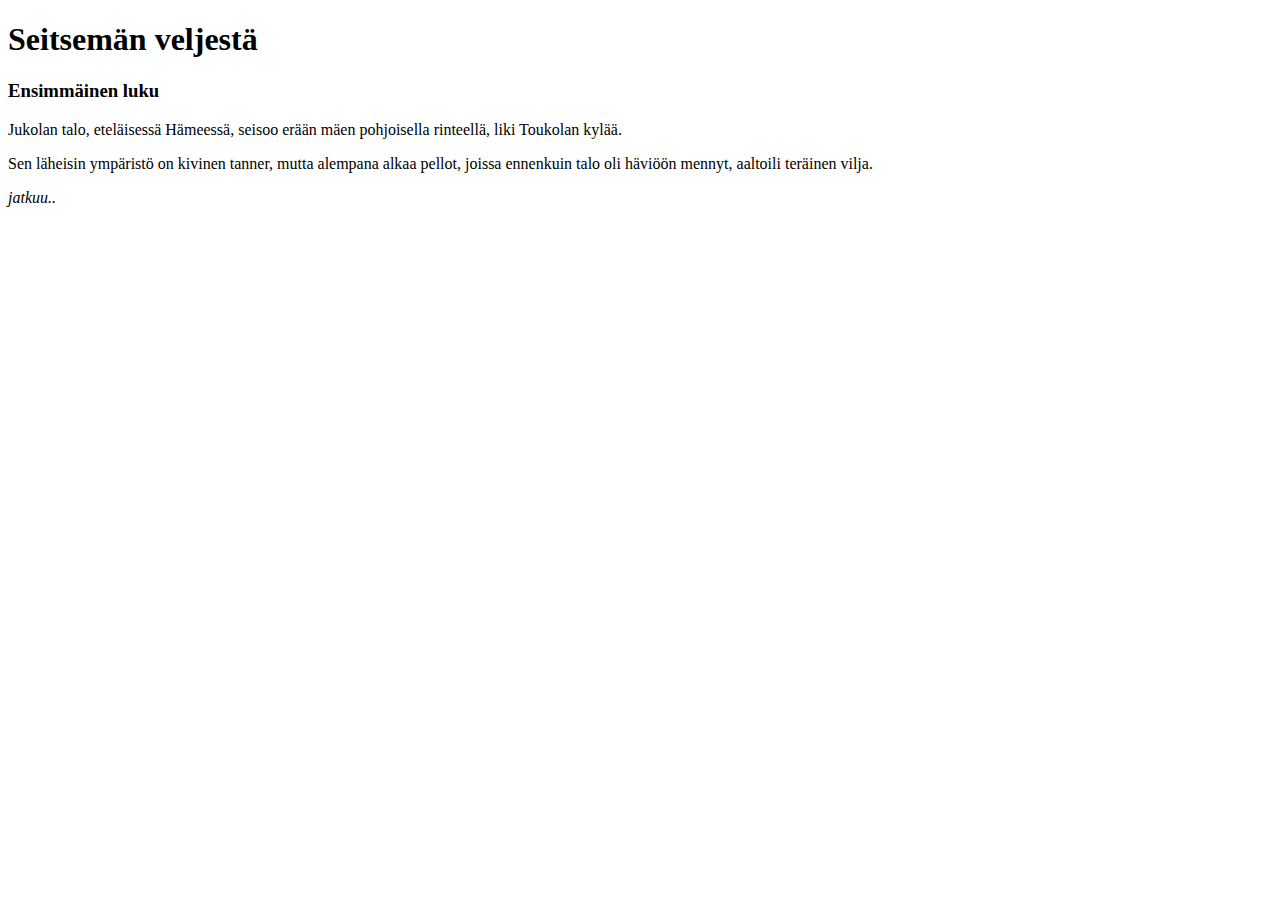
==== index.html @ 10a3a089 "Osa 3. Toinen tehtävä" ====
<!DOCTYPE html>
<html>

<head>
  <meta charset="utf-8">
  <title>Lapio website</title>
</head>

<body>
  <!--Tee tehtävät tänne-->
<b><h1>Seitsemän veljestä</b></h1>
<h3>Ensimmäinen luku</h3>

<p>Jukolan talo, eteläisessä Hämeessä, seisoo erään mäen pohjoisella rinteellä, liki Toukolan kylää.</p>

<p>Sen läheisin ympäristö on kivinen tanner, mutta alempana alkaa pellot, joissa ennenkuin talo oli häviöön mennyt, aaltoili teräinen vilja.</p>
<i><p>jatkuu..</p></i>

</body>

</html>
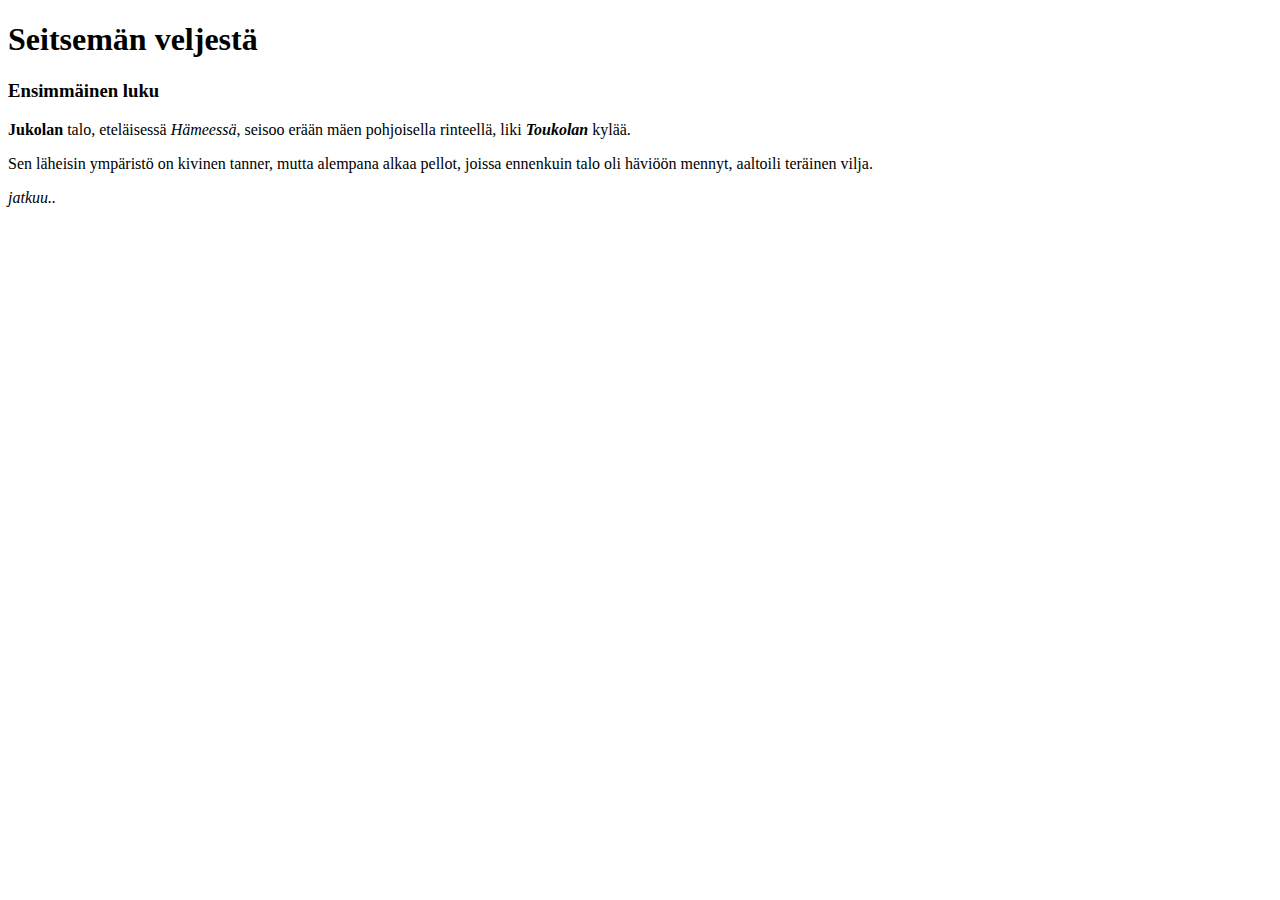
==== commit 780274d7: "Osa 3. Kolmas tehtävä" ====
--- a/index.html
+++ b/index.html
@@ -8,10 +8,10 @@
 
 <body>
   <!--Tee tehtävät tänne-->
-<b><h1>Seitsemän veljestä</b></h1>
+<h1><b>Seitsemän veljestä</b></h1>
 <h3>Ensimmäinen luku</h3>
 
-<p>Jukolan talo, eteläisessä Hämeessä, seisoo erään mäen pohjoisella rinteellä, liki Toukolan kylää.</p>
+<p><b>Jukolan</b> talo, eteläisessä <i>Hämeessä</i>, seisoo erään mäen pohjoisella rinteellä, liki <i><b>Toukolan</b></i> kylää.</p>
 
 <p>Sen läheisin ympäristö on kivinen tanner, mutta alempana alkaa pellot, joissa ennenkuin talo oli häviöön mennyt, aaltoili teräinen vilja.</p>
 <i><p>jatkuu..</p></i>
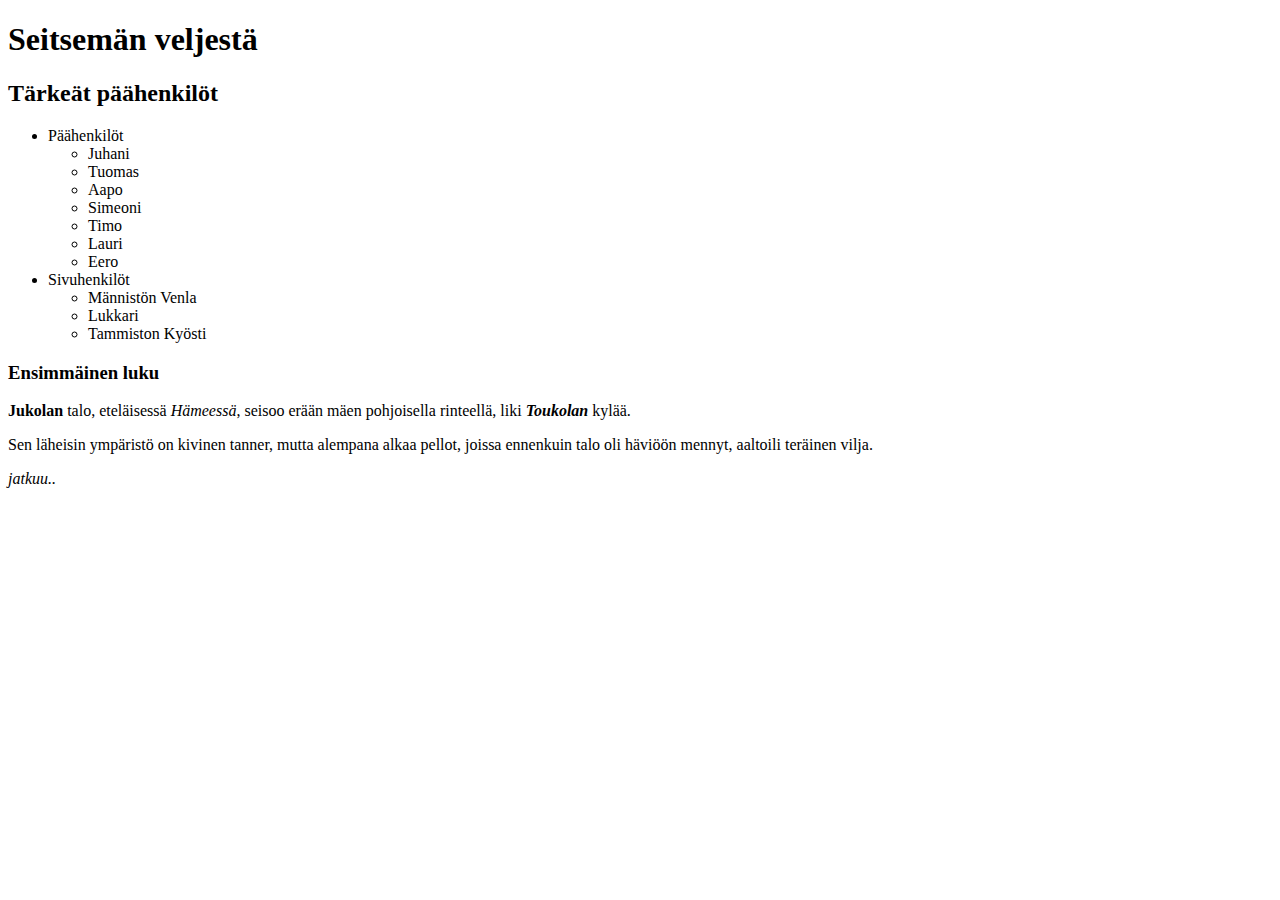
==== commit 6296199b: "Osa 3. Neljäs tehtävä" ====
--- a/index.html
+++ b/index.html
@@ -9,12 +9,36 @@
 <body>
   <!--Tee tehtävät tänne-->
 <h1><b>Seitsemän veljestä</b></h1>
+<h2>Tärkeät päähenkilöt</h2>
+<ul>
+  <li>Päähenkilöt</li>
+  <ul>
+    <li>Juhani</li>
+    <li>Tuomas</li>
+    <li>Aapo</li>
+    <li>Simeoni</li>
+    <li>Timo</li>
+    <li>Lauri</li>
+    <li>Eero</li>
+  </ul>
+  <li>Sivuhenkilöt</li>
+  <ul>
+    <li>Männistön Venla</li>
+    <li>Lukkari</li>
+    <li>Tammiston Kyösti</li>
+  </ul>
+</ul>
+
+
 <h3>Ensimmäinen luku</h3>
-
-<p><b>Jukolan</b> talo, eteläisessä <i>Hämeessä</i>, seisoo erään mäen pohjoisella rinteellä, liki <i><b>Toukolan</b></i> kylää.</p>
-
-<p>Sen läheisin ympäristö on kivinen tanner, mutta alempana alkaa pellot, joissa ennenkuin talo oli häviöön mennyt, aaltoili teräinen vilja.</p>
-<i><p>jatkuu..</p></i>
+<p>
+  <b>Jukolan</b> talo, eteläisessä <i>Hämeessä</i>, seisoo erään mäen pohjoisella rinteellä, liki <i><b>Toukolan</b></i> kylää.
+</p>
+<p>
+  Sen läheisin ympäristö on kivinen tanner, mutta alempana alkaa pellot, joissa ennenkuin talo oli häviöön mennyt, aaltoili teräinen vilja.
+</p>
+<i>
+<p>jatkuu..</p></i>
 
 </body>
 
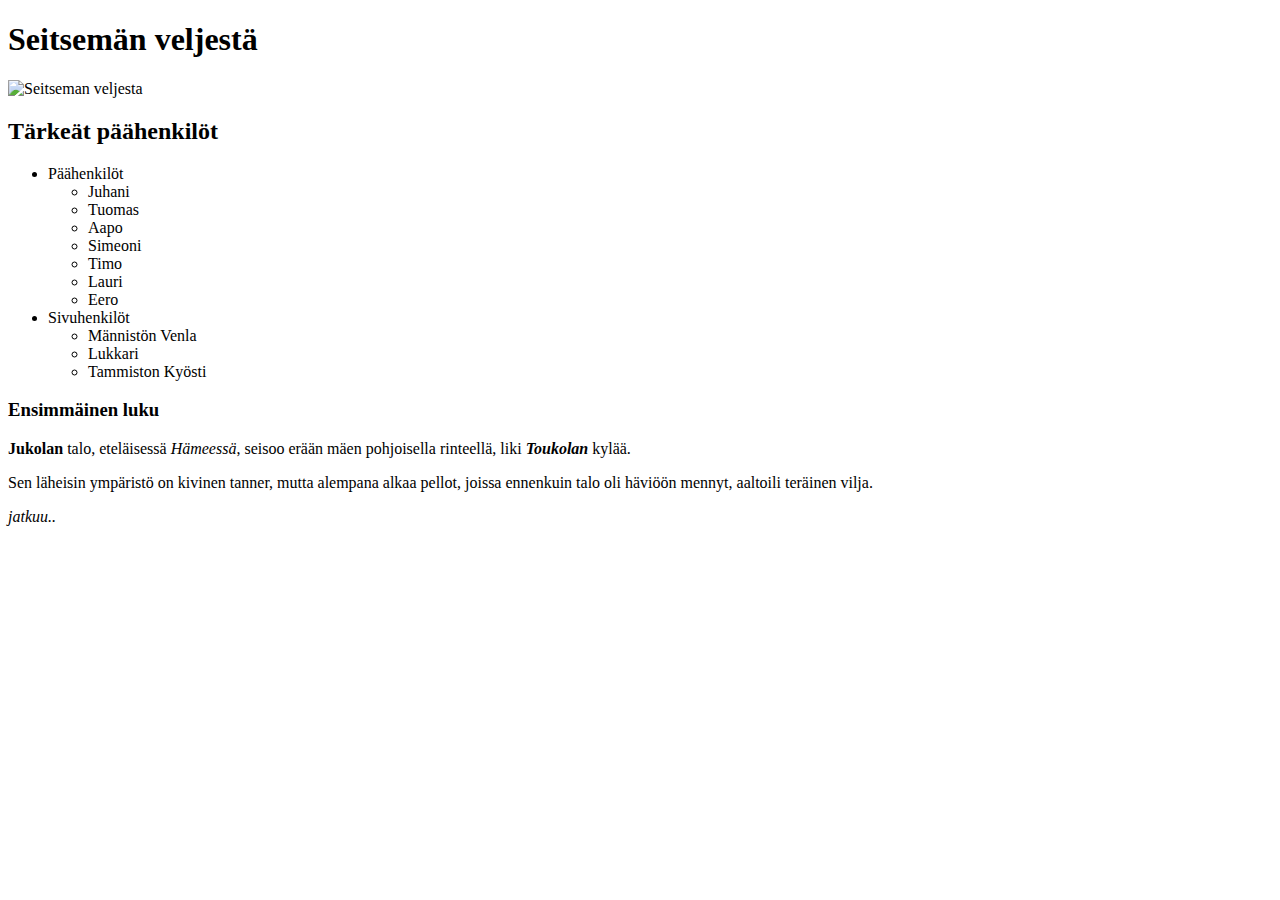
==== commit 67936556: "Osa 3. Viides tehtävä" ====
--- a/index.html
+++ b/index.html
@@ -9,6 +9,9 @@
 <body>
   <!--Tee tehtävät tänne-->
 <h1><b>Seitsemän veljestä</b></h1>
+<!-- kuva esittää Seitsemän veljestä -kirjan ensimmäistä sivua -->
+<img src="/Users/paolozonzi/Lapio-website/assets/Seitsemän_veljestä.png" alt="Seitseman veljesta" height="320" width="240" />
+
 <h2>Tärkeät päähenkilöt</h2>
 <ul>
   <li>Päähenkilöt</li>
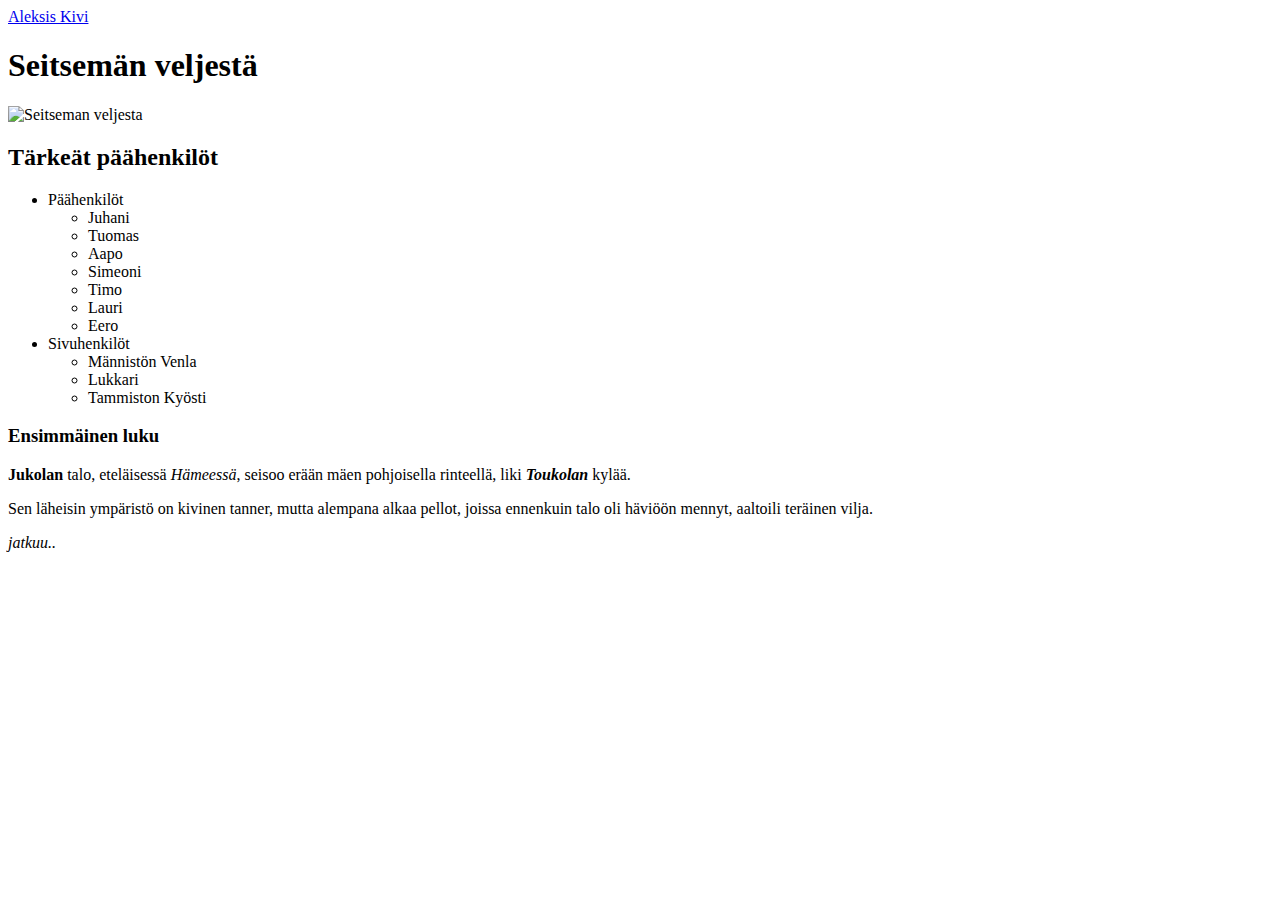
==== commit c6712a71: "Osa 3. Kuudes tehtävä" ====
--- a/index.html
+++ b/index.html
@@ -8,6 +8,10 @@
 
 <body>
   <!--Tee tehtävät tänne-->
+
+<a href="/Users/paolozonzi/Lapio-website/teht06.html">Aleksis Kivi</a>
+
+
 <h1><b>Seitsemän veljestä</b></h1>
 <!-- kuva esittää Seitsemän veljestä -kirjan ensimmäistä sivua -->
 <img src="/Users/paolozonzi/Lapio-website/assets/Seitsemän_veljestä.png" alt="Seitseman veljesta" height="320" width="240" />
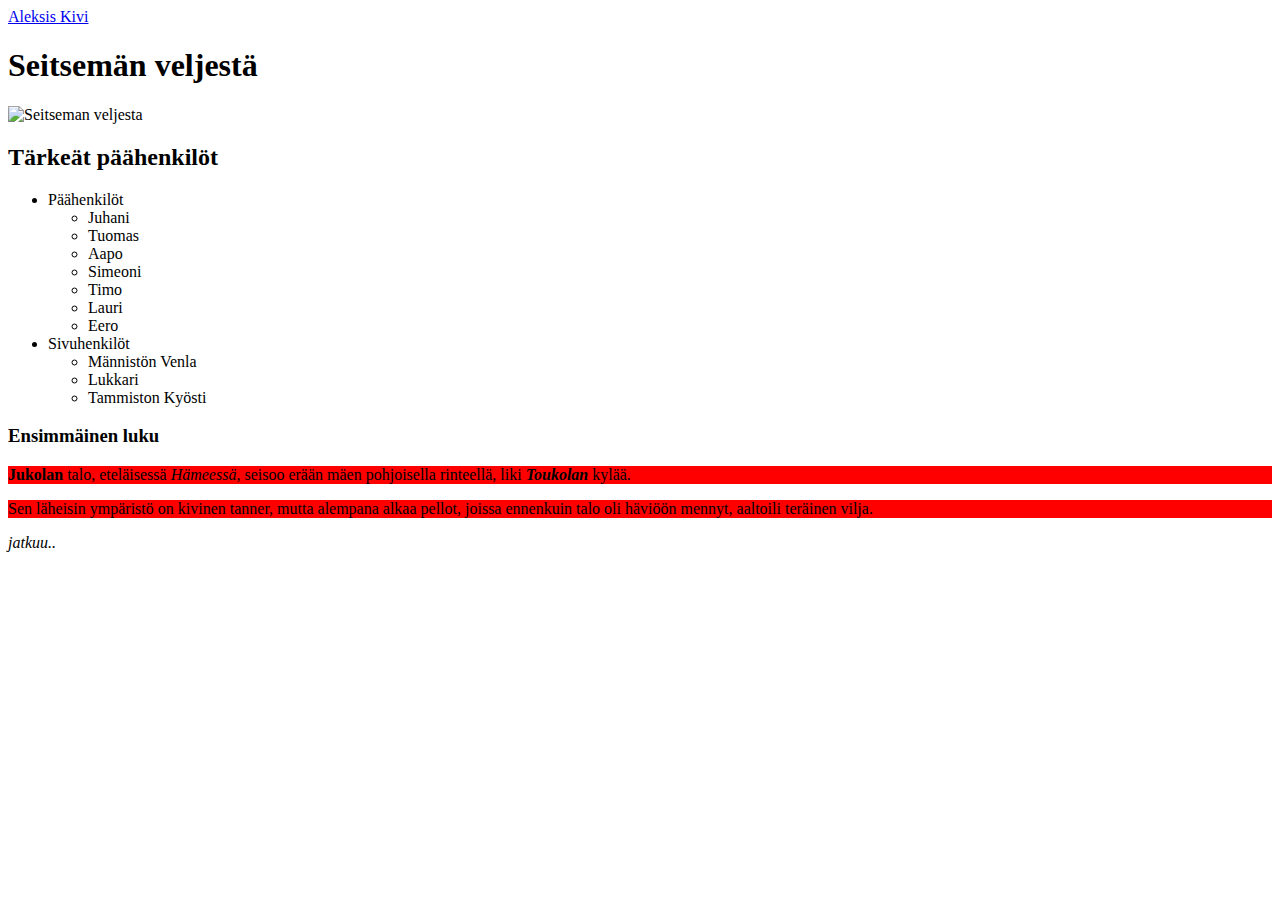
==== commit 713ff4bd: "Osa 3. Seitsemäs tehtävä" ====
--- a/index.html
+++ b/index.html
@@ -4,6 +4,7 @@
 <head>
   <meta charset="utf-8">
   <title>Lapio website</title>
+  <link rel="stylesheet" href="style.css">
 </head>
 
 <body>
@@ -45,7 +46,7 @@
   Sen läheisin ympäristö on kivinen tanner, mutta alempana alkaa pellot, joissa ennenkuin talo oli häviöön mennyt, aaltoili teräinen vilja.
 </p>
 <i>
-<p>jatkuu..</p></i>
+  jatkuu..</i>
 
 </body>
 
--- a/style.css
+++ b/style.css
@@ -0,0 +1 @@
+p { background-color: red; }
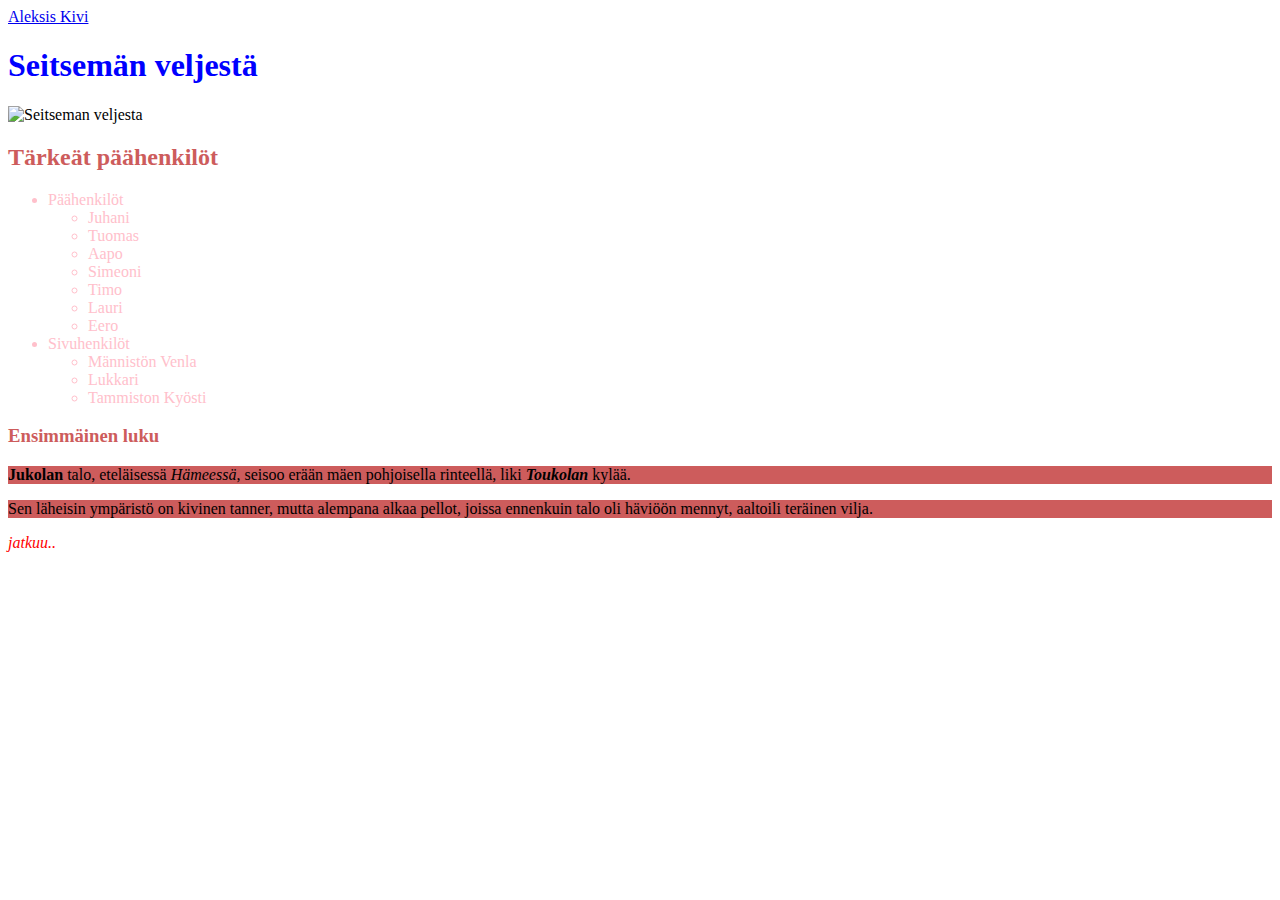
==== commit 71ffd6a0: "Osa 3. Kahdeksas tehtävä" ====
--- a/index.html
+++ b/index.html
@@ -13,12 +13,12 @@
 <a href="/Users/paolozonzi/Lapio-website/teht06.html">Aleksis Kivi</a>
 
 
-<h1><b>Seitsemän veljestä</b></h1>
+<h1 style="color:blue"><b>Seitsemän veljestä</b></h1>
 <!-- kuva esittää Seitsemän veljestä -kirjan ensimmäistä sivua -->
 <img src="/Users/paolozonzi/Lapio-website/assets/Seitsemän_veljestä.png" alt="Seitseman veljesta" height="320" width="240" />
 
-<h2>Tärkeät päähenkilöt</h2>
-<ul>
+<h2 style="color:IndianRed">Tärkeät päähenkilöt</h2>
+<ul style="color:pink">
   <li>Päähenkilöt</li>
   <ul>
     <li>Juhani</li>
@@ -38,14 +38,14 @@
 </ul>
 
 
-<h3>Ensimmäinen luku</h3>
+<h3 style="color:IndianRed">Ensimmäinen luku</h3>
 <p>
   <b>Jukolan</b> talo, eteläisessä <i>Hämeessä</i>, seisoo erään mäen pohjoisella rinteellä, liki <i><b>Toukolan</b></i> kylää.
 </p>
 <p>
   Sen läheisin ympäristö on kivinen tanner, mutta alempana alkaa pellot, joissa ennenkuin talo oli häviöön mennyt, aaltoili teräinen vilja.
 </p>
-<i>
+<i style="color:red">
   jatkuu..</i>
 
 </body>
--- a/style.css
+++ b/style.css
@@ -1 +1 @@
-p { background-color: red; }
+p { background-color: IndianRed; }
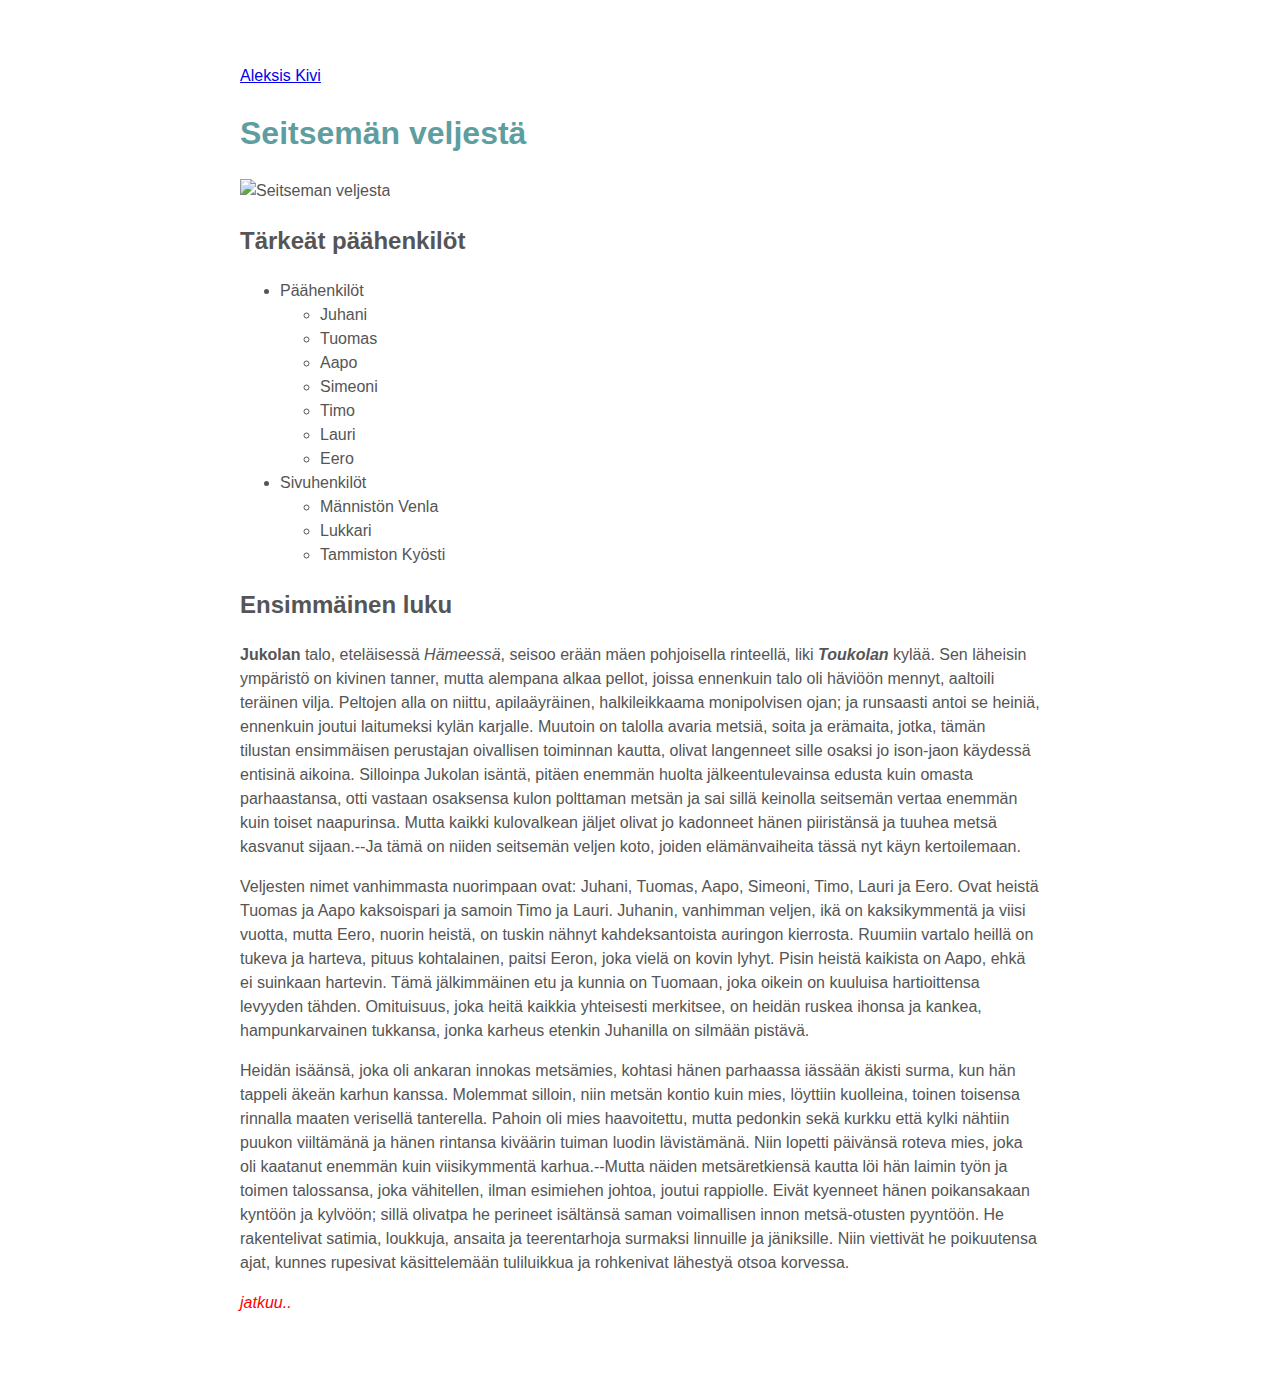
==== commit 45867a12: "Osa 3. Yhdestoista tehtävä" ====
--- a/index.html
+++ b/index.html
@@ -7,18 +7,19 @@
   <link rel="stylesheet" href="style.css">
 </head>
 
+
 <body>
   <!--Tee tehtävät tänne-->
 
+
 <a href="/Users/paolozonzi/Lapio-website/teht06.html">Aleksis Kivi</a>
 
-
-<h1 style="color:blue"><b>Seitsemän veljestä</b></h1>
+<h1 style="color:CadetBlue"><b>Seitsemän veljestä</b></h1>
 <!-- kuva esittää Seitsemän veljestä -kirjan ensimmäistä sivua -->
 <img src="/Users/paolozonzi/Lapio-website/assets/Seitsemän_veljestä.png" alt="Seitseman veljesta" height="320" width="240" />
 
-<h2 style="color:IndianRed">Tärkeät päähenkilöt</h2>
-<ul style="color:pink">
+<h2>Tärkeät päähenkilöt</h2>
+<ul>
   <li>Päähenkilöt</li>
   <ul>
     <li>Juhani</li>
@@ -38,13 +39,56 @@
 </ul>
 
 
-<h3 style="color:IndianRed">Ensimmäinen luku</h3>
+<h2>Ensimmäinen luku</h3>
 <p>
-  <b>Jukolan</b> talo, eteläisessä <i>Hämeessä</i>, seisoo erään mäen pohjoisella rinteellä, liki <i><b>Toukolan</b></i> kylää.
+  <b>Jukolan</b> talo, eteläisessä <i>Hämeessä</i>, seisoo erään mäen pohjoisella rinteellä, liki <i><b>Toukolan</b></i> kylää. 
+Sen läheisin ympäristö on kivinen tanner, mutta alempana alkaa pellot, joissa ennenkuin talo oli häviöön mennyt, aaltoili teräinen vilja. 
+Peltojen alla on niittu, apilaäyräinen,
+halkileikkaama monipolvisen ojan; ja runsaasti antoi se heiniä,
+ennenkuin joutui laitumeksi kylän karjalle. Muutoin on talolla avaria
+metsiä, soita ja erämaita, jotka, tämän tilustan ensimmäisen perustajan
+oivallisen toiminnan kautta, olivat langenneet sille osaksi jo ison-jaon
+käydessä entisinä aikoina. Silloinpa Jukolan isäntä, pitäen enemmän
+huolta jälkeentulevainsa edusta kuin omasta parhaastansa, otti vastaan
+osaksensa kulon polttaman metsän ja sai sillä keinolla seitsemän vertaa
+enemmän kuin toiset naapurinsa. Mutta kaikki kulovalkean jäljet olivat
+jo kadonneet hänen piiristänsä ja tuuhea metsä kasvanut sijaan.--Ja tämä
+on niiden seitsemän veljen koto, joiden elämänvaiheita tässä nyt käyn
+kertoilemaan.
 </p>
+
 <p>
-  Sen läheisin ympäristö on kivinen tanner, mutta alempana alkaa pellot, joissa ennenkuin talo oli häviöön mennyt, aaltoili teräinen vilja.
+Veljesten nimet vanhimmasta nuorimpaan ovat: Juhani, Tuomas, Aapo,
+Simeoni, Timo, Lauri ja Eero. Ovat heistä Tuomas ja Aapo kaksoispari ja
+samoin Timo ja Lauri. Juhanin, vanhimman veljen, ikä on kaksikymmentä ja
+viisi vuotta, mutta Eero, nuorin heistä, on tuskin nähnyt
+kahdeksantoista auringon kierrosta. Ruumiin vartalo heillä on tukeva ja
+harteva, pituus kohtalainen, paitsi Eeron, joka vielä on kovin lyhyt.
+Pisin heistä kaikista on Aapo, ehkä ei suinkaan hartevin. Tämä
+jälkimmäinen etu ja kunnia on Tuomaan, joka oikein on kuuluisa
+hartioittensa levyyden tähden. Omituisuus, joka heitä kaikkia yhteisesti
+merkitsee, on heidän ruskea ihonsa ja kankea, hampunkarvainen tukkansa,
+jonka karheus etenkin Juhanilla on silmään pistävä.
 </p>
+
+<p>
+Heidän isäänsä, joka oli ankaran innokas metsämies, kohtasi hänen
+parhaassa iässään äkisti surma, kun hän tappeli äkeän karhun kanssa.
+Molemmat silloin, niin metsän kontio kuin mies, löyttiin kuolleina,
+toinen toisensa rinnalla maaten verisellä tanterella. Pahoin oli mies
+haavoitettu, mutta pedonkin sekä kurkku että kylki nähtiin puukon
+viiltämänä ja hänen rintansa kiväärin tuiman luodin lävistämänä. Niin
+lopetti päivänsä roteva mies, joka oli kaatanut enemmän kuin
+viisikymmentä karhua.--Mutta näiden metsäretkiensä kautta löi hän laimin
+työn ja toimen talossansa, joka vähitellen, ilman esimiehen johtoa,
+joutui rappiolle. Eivät kyenneet hänen poikansakaan kyntöön ja kylvöön;
+sillä olivatpa he perineet isältänsä saman voimallisen innon
+metsä-otusten pyyntöön. He rakentelivat satimia, loukkuja, ansaita ja
+teerentarhoja surmaksi linnuille ja jäniksille. Niin viettivät he
+poikuutensa ajat, kunnes rupesivat käsittelemään tuliluikkua ja
+rohkenivat lähestyä otsoa korvessa.
+</p>
+
 <i style="color:red">
   jatkuu..</i>
 
--- a/style.css
+++ b/style.css
@@ -1 +1,5 @@
-p { background-color: IndianRed; }
+body { margin: 0 auto; max-width: 50em;font-family: 'Helvetica', 'Arial', sans-serif; line-height: 1.5; padding: 4em 1em; color: #555;} </style>
+h2 {margin-top: 1em; padding-top: 1em; color: #333;} </style>
+p { background-color: white; }
+
+<!--code { padding: 2px 4px; vertical-align: text-bottom; background: #eee;}-->
